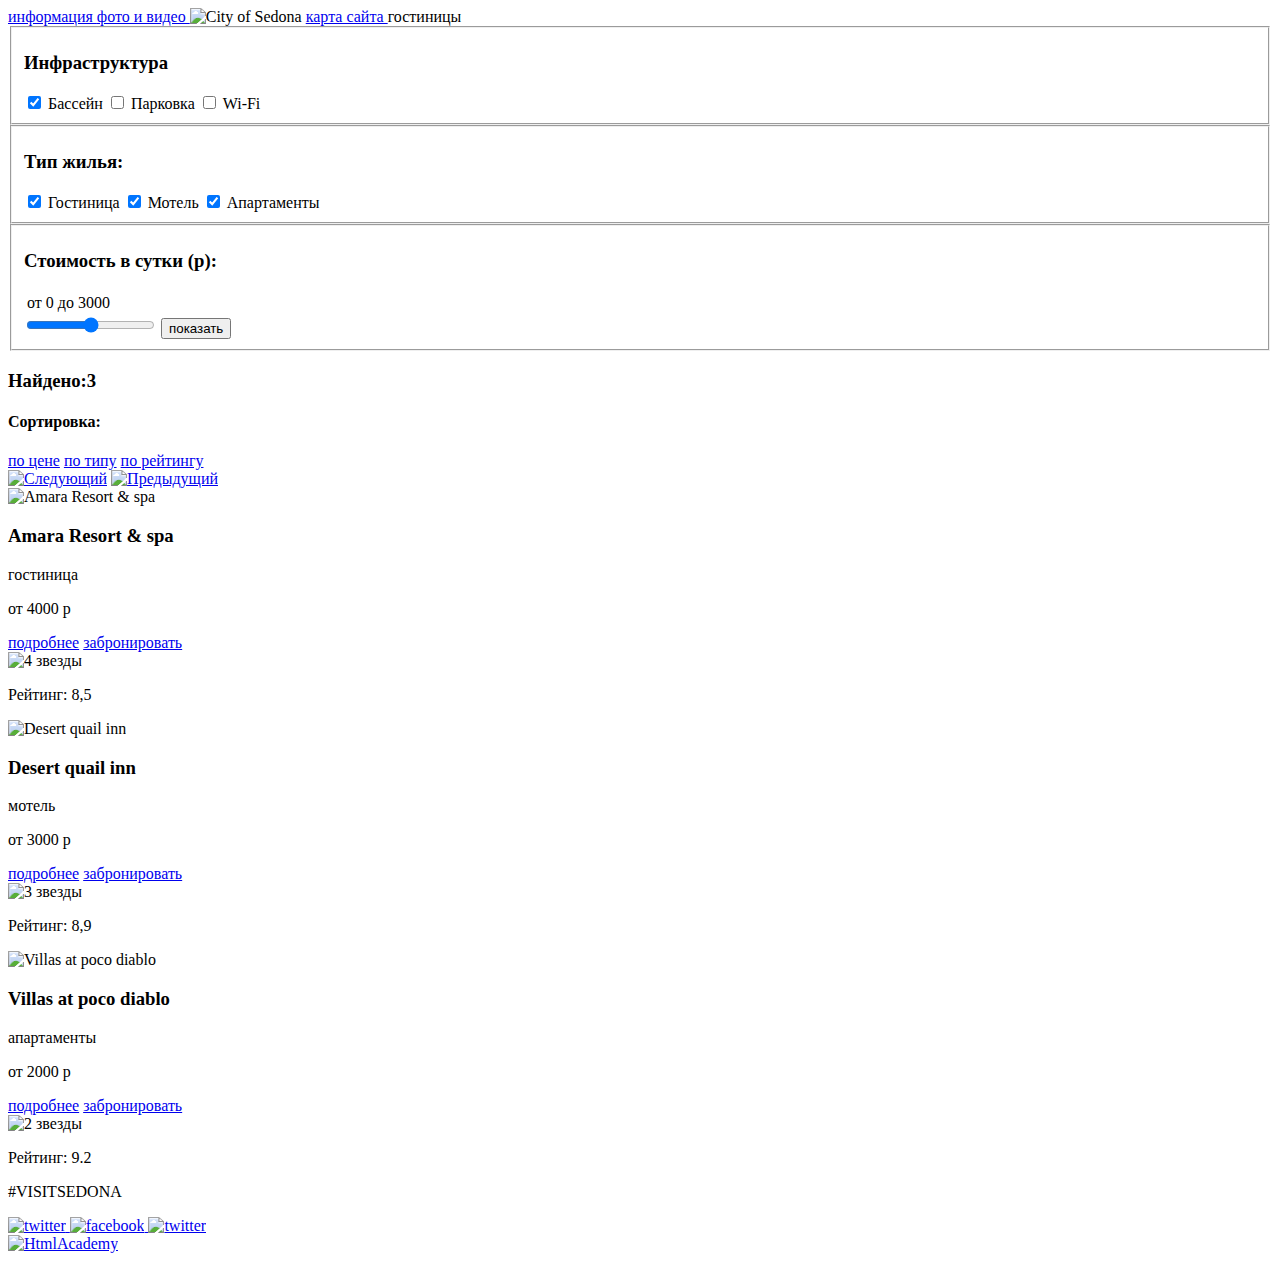
==== catalog.html @ faf3b429 "catalog.html created" ====
<!DOCTYPE html>
<html lang="ru">
<head>
    <meta charset="utf-8">
    <title>Гостиницы</title>
</head>

<body>
    <header class="main-header">
        <a class="info-nav nav" href="#"> информация </a>
        <a class="fotovideo-nav nav" href="#"> фото и видео </a>
        <a class="index-nav nav"><img class="sedona-logo" src="#" alt="City of Sedona"></a>
        <a class="sitemap-nav nav" href="#"> карта сайта </a>
        <a class="hotels-nav nav" active>гостиницы</a>
    </header>
    <main class="main content">
        <form class="Hotels-filter" method="get" action="#">
            <fieldset class="hotels-infrastructure">
                <h3 class="filter-caption"> Инфраструктура </h3>
                <label><input type="checkbox" class="pool filter-items" name="pool" checked> Бассейн</label>
                <label><input type="checkbox" class="parking filter-items" name="parking"> Парковка</label>
                <label><input type="checkbox" class="wifi filter-items" name="wifi"> Wi-Fi</label>
            </fieldset>
            <fieldset class="hotels-type">
                <h3 class="filter-caption">Тип жилья:</h3>
                <label><input type="checkbox" class="type-hotel filter-items" name="hotel" checked> Гостиница</label>
                <label><input type="checkbox" class="type-motel filter-items" name="motel" checked> Мотель</label>
                <label><input type="checkbox" class="type-apartments filter-items" name="apartments" checked> Апартаменты</label>
            </fieldset>
            <fieldset class="hotel-price">
                <h3 class="filter-caption">Стоимость в сутки (p):</h3>
                <table class="price-caption">
                    <tr>
                        <td>от 0</td>
                        <td>до 3000</td>
                    </tr>
                </table>
                <input class="price-scroll" type="range" min="0" max="3000" step="100">
                <input type="submit" class="filters-show" name="show-button" value="показать">
            </fieldset>
            <section class="hotels-results">
                <h3 class="hotels-result-caption-1">Найдено:3</h3>
                <h4 class="hotels-tesult-caption-2">Сортировка:</h4>
                <div class="sort">
                    <a class="sort-price" href="#">по цене</a>
                    <a class="sort-type" href="#">по типу</a>
                    <a class="sort-price" href="#">по рейтингу</a>
                </div>
                <div class="sort-view">
                    <a class="page-up" href="#"><img class="page-up-img" src="#" alt="Следующий"></a>
                    <a class="page-down" href="#"><img class="page-down-img" src="#" alt="Предыдущий"></a>
                </div>
                <article class="hotel-card">
                    <div class="hotel-card-image">
                      <img src="#" alt="Amara Resort &amp; spa">
                  </div>
                    <h3 class="hotel-card-title">Amara Resort &amp; spa</h3>
                    <p class="hotel-card-about">гостиница</p>
                    <p class="hotel-card-price">от 4000 р</p>
                    <a class="about-buttn" href="#">подробнее</a>
                    <a class="reserve-buttn" href="#">забронировать</a>
                    <Div class="rating-stars">
                        <img src="#" class="star-four" alt="4 звезды">
                    </div>
                    <p class="rating">Рейтинг: 8,5</p>
                </article>
                <article class="hotel-card">
                    <div class="hotel-card-image">
                    <img src="#" alt="Desert quail inn">
                  </div>
                    <h3 class="hotel-card-title">Desert quail inn</h3>
                    <p class="hotel-card-about">мотель</p>
                    <p class="hotels-card-price">от 3000 р</p>
                    <a class="about-buttn" href="#">подробнее</a>
                    <a class="reserve-buttn" href="#">забронировать</a>
                    <div class="rating-stars">
                        <img src="#" class="star-three" alt="3 звезды">
                    </div>
                    <p class="rating">Рейтинг: 8,9</p>
                </article>
                <article class="hotel-card">
                    <div class "hotel-card-image">
                    <img src="#" alt="Villas at poco diablo">
                    </div>
                    <h3 class="hotel-card-title">Villas at poco diablo</h3>
                    <p class="hotel-cardlist-about">апартаменты</p>
                    <p class="hotels-card-price">от 2000 р</p>
                    <a class="about-buttn" href="#">подробнее</a>
                    <a class="reserve-buttn" href="#">забронировать</a>
                    <div class="rating-stars">
                        <img src="#" class="star-two" alt="2 звезды">
                    </div>
                    <p class="rating">Рейтинг: 9.2</p>
                </article>
            </section>
            <footer class="main-footer">
                <p class="hashteg">#VISITSEDONA</p>
                <div class="Social">
                    <a class="social-twitter" href="#">
                        <img class="img-twitter" src="#" alt="twitter"> </a>
                    <a class="social-facebook" href="#">
                        <img class="img-facebook" src="#" alt="facebook"> </a>
                    <a class="social-youtube" href="#">
                        <img class="img-youtube" src="#" alt="twitter"> </a>
                </div>
                <a class="createdby" href="https://htmlacademy.ru/intensive/htmlcss">
                    <img class="createdby-logo" alt="HtmlAcademy">
            </footer>
        </form>
    </main>
</body>
</html>
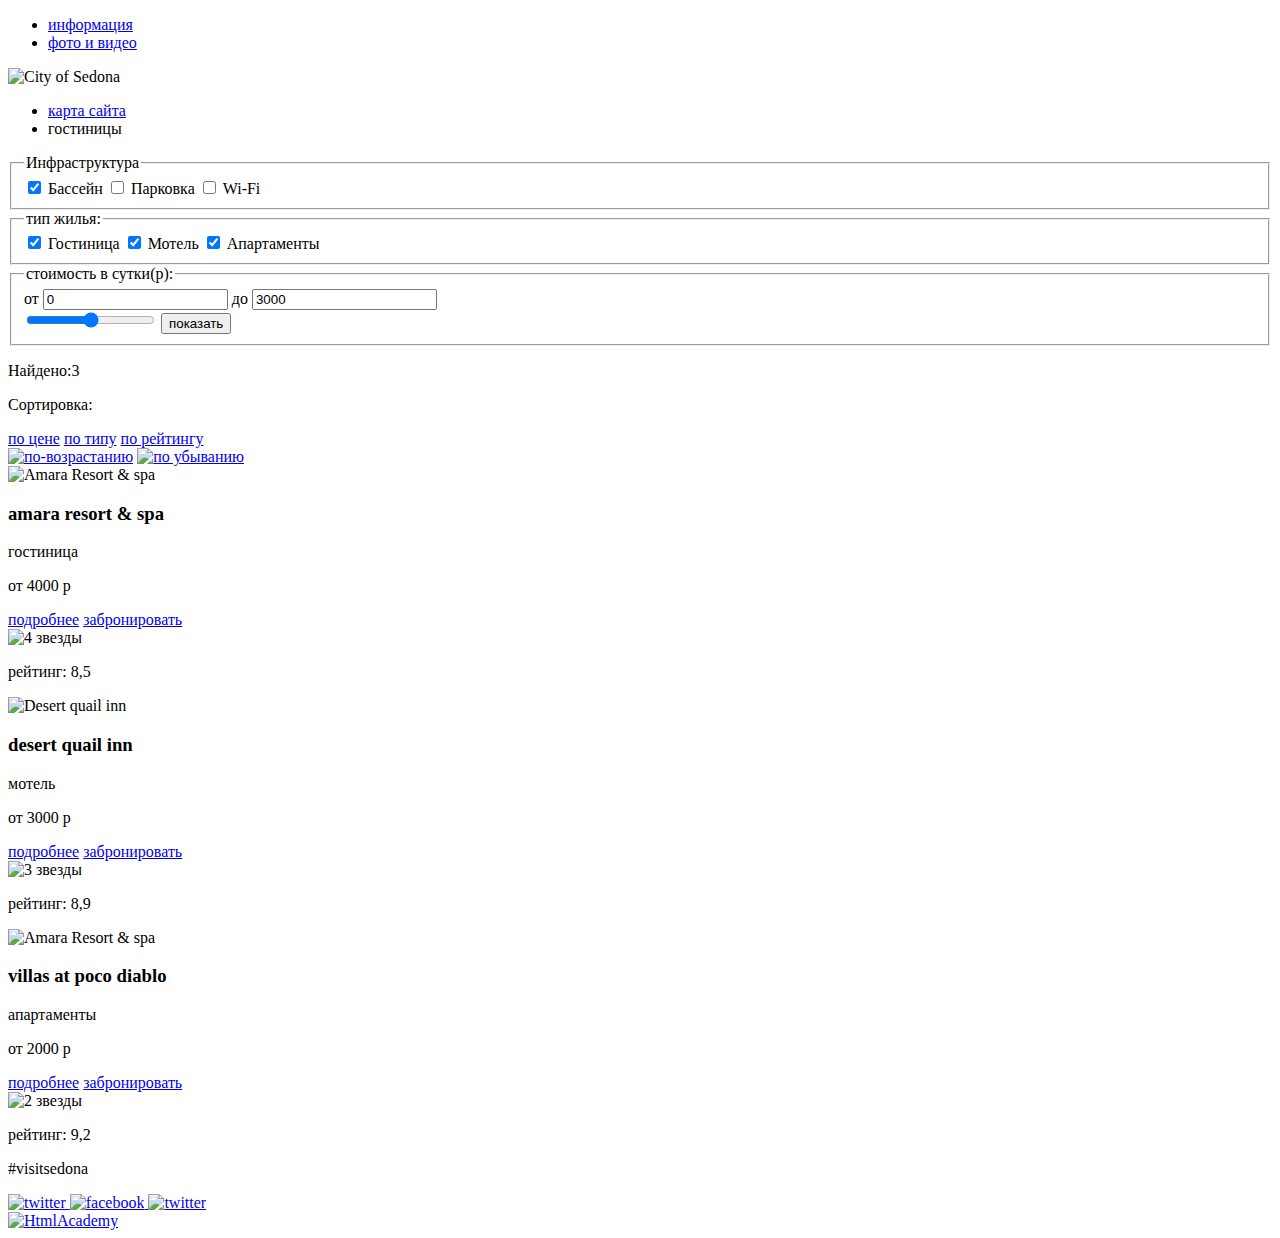
==== commit 2c29a2a6: "catalog.html fix_1" ====
--- a/catalog.html
+++ b/catalog.html
@@ -4,107 +4,136 @@
     <meta charset="utf-8">
     <title>Гостиницы</title>
 </head>
-
 <body>
     <header class="main-header">
-        <a class="info-nav nav" href="#"> информация </a>
-        <a class="fotovideo-nav nav" href="#"> фото и видео </a>
-        <a class="index-nav nav"><img class="sedona-logo" src="#" alt="City of Sedona"></a>
-        <a class="sitemap-nav nav" href="#"> карта сайта </a>
-        <a class="hotels-nav nav" active>гостиницы</a>
+        <ul class="left-navigation">
+            <li><a class="info-nav nav" href="#"> информация </a></li>
+            <li><a class="fotovideo-nav nav" href="#"> фото и видео </a></li>
+        </ul>
+        <a class="image-nav"><img class="sedona-logo" src="#" alt="City of Sedona"></a>
+        <ul class="right-navigation">
+            <li><a class="sitemap-nav nav" href="#"> карта сайта </a></li>
+            <li><a class="hotels-nav nav">гостиницы</a></li>
+        </ul>
     </header>
     <main class="main content">
         <form class="Hotels-filter" method="get" action="#">
             <fieldset class="hotels-infrastructure">
-                <h3 class="filter-caption"> Инфраструктура </h3>
-                <label><input type="checkbox" class="pool filter-items" name="pool" checked> Бассейн</label>
-                <label><input type="checkbox" class="parking filter-items" name="parking"> Парковка</label>
-                <label><input type="checkbox" class="wifi filter-items" name="wifi"> Wi-Fi</label>
+                <legend class="filter-caption">Инфраструктура</legend>
+                <label>
+                    <input type="checkbox" class="pool filter-items" name="pool" checked> Бассейн</label>
+                <label>
+                    <input type="checkbox" class="parking filter-items" name="parking"> Парковка</label>
+                <label>
+                    <input type="checkbox" class="wifi filter-items" name="wifi"> Wi-Fi</label>
             </fieldset>
             <fieldset class="hotels-type">
-                <h3 class="filter-caption">Тип жилья:</h3>
-                <label><input type="checkbox" class="type-hotel filter-items" name="hotel" checked> Гостиница</label>
-                <label><input type="checkbox" class="type-motel filter-items" name="motel" checked> Мотель</label>
-                <label><input type="checkbox" class="type-apartments filter-items" name="apartments" checked> Апартаменты</label>
+                <legend class="filter-caption">тип жилья:</legend>
+                <label>
+                    <input type="checkbox" class="type-hotel filter-items" name="hotel" checked> Гостиница</label>
+                <label>
+                    <input type="checkbox" class="type-motel filter-items" name="motel" checked> Мотель</label>
+                <label>
+                    <input type="checkbox" class="type-apartments filter-items" name="apartments" checked> Апартаменты</label>
             </fieldset>
             <fieldset class="hotel-price">
-                <h3 class="filter-caption">Стоимость в сутки (p):</h3>
-                <table class="price-caption">
-                    <tr>
-                        <td>от 0</td>
-                        <td>до 3000</td>
-                    </tr>
-                </table>
+                <legend class="filter-caption">стоимость в сутки(р):</legend>
+                <div class="price-values">
+                    <label class="price-labels">от
+                        <input class="input-min" value="0">
+                    </label>
+                    <label class="price-labels">до
+                        <input class="input-max" value="3000">
+                    </label>
+                </div>
                 <input class="price-scroll" type="range" min="0" max="3000" step="100">
                 <input type="submit" class="filters-show" name="show-button" value="показать">
             </fieldset>
             <section class="hotels-results">
-                <h3 class="hotels-result-caption-1">Найдено:3</h3>
-                <h4 class="hotels-tesult-caption-2">Сортировка:</h4>
-                <div class="sort">
-                    <a class="sort-price" href="#">по цене</a>
-                    <a class="sort-type" href="#">по типу</a>
-                    <a class="sort-price" href="#">по рейтингу</a>
+                <div class="results-sort">
+                    <p class="hotels-result-caption-1">Найдено:3</p>
+                    <p class="hotels-tesult-caption-2">Сортировка:</p>
+                    <div class="sort">
+                        <a class="sort-price" href="#">по цене</a>
+                        <a class="sort-type" href="#">по типу</a>
+                        <a class="sort-price" href="#">по рейтингу</a>
+                    </div>
                 </div>
                 <div class="sort-view">
-                    <a class="page-up" href="#"><img class="page-up-img" src="#" alt="Следующий"></a>
-                    <a class="page-down" href="#"><img class="page-down-img" src="#" alt="Предыдущий"></a>
+                    <a class="ascend" href="#"><img class="ascend-img" src="#" alt="по-возрастанию"></a>
+                    <a class="Descend" href="#"><img class="Descend-img" src="#" alt="по убыванию"></a>
                 </div>
                 <article class="hotel-card">
                     <div class="hotel-card-image">
-                      <img src="#" alt="Amara Resort &amp; spa">
-                  </div>
-                    <h3 class="hotel-card-title">Amara Resort &amp; spa</h3>
-                    <p class="hotel-card-about">гостиница</p>
-                    <p class="hotel-card-price">от 4000 р</p>
-                    <a class="about-buttn" href="#">подробнее</a>
-                    <a class="reserve-buttn" href="#">забронировать</a>
-                    <Div class="rating-stars">
+                        <img src="#" alt="Amara Resort &amp; spa">
+                    </div>
+                    <div class="hotel-card-info">
+                        <h3 class="hotel-card-title">amara resort &amp; spa</h3>
+                        <p class="hotel-card-about">гостиница</p>
+                        <p class="hotel-card-price">от 4000 р</p>
+                    </div>
+                    <div class="card-buttons">
+                        <a class="about-btn" href="#">подробнее</a>
+                        <a class="reserve-btn" href="#">забронировать</a>
+                    </div>
+                    <div class="hotel-rating">
                         <img src="#" class="star-four" alt="4 звезды">
+                        <p class="rang-rating">рейтинг: 8,5</p>
                     </div>
-                    <p class="rating">Рейтинг: 8,5</p>
                 </article>
                 <article class="hotel-card">
                     <div class="hotel-card-image">
-                    <img src="#" alt="Desert quail inn">
-                  </div>
-                    <h3 class="hotel-card-title">Desert quail inn</h3>
-                    <p class="hotel-card-about">мотель</p>
-                    <p class="hotels-card-price">от 3000 р</p>
-                    <a class="about-buttn" href="#">подробнее</a>
-                    <a class="reserve-buttn" href="#">забронировать</a>
-                    <div class="rating-stars">
+                        <img src="#" alt="Desert quail inn">
+                    </div>
+                    <div class="hotel-card-info">
+                        <h3 class="hotel-card-title">desert quail inn</h3>
+                        <p class="hotel-card-about">мотель</p>
+                        <p class="hotel-card-price">от 3000 р</p>
+                    </div>
+                    <div class="card-buttons">
+                        <a class="about-btn" href="#">подробнее</a>
+                        <a class="reserve-btn" href="#">забронировать</a>
+                    </div>
+                    <div class="hotel-rating">
                         <img src="#" class="star-three" alt="3 звезды">
+                        <p class="rang-rating">рейтинг: 8,9</p>
                     </div>
-                    <p class="rating">Рейтинг: 8,9</p>
                 </article>
                 <article class="hotel-card">
-                    <div class "hotel-card-image">
-                    <img src="#" alt="Villas at poco diablo">
+                    <div class="hotel-card-image">
+                        <img src="#" alt="Amara Resort &amp; spa">
                     </div>
-                    <h3 class="hotel-card-title">Villas at poco diablo</h3>
-                    <p class="hotel-cardlist-about">апартаменты</p>
-                    <p class="hotels-card-price">от 2000 р</p>
-                    <a class="about-buttn" href="#">подробнее</a>
-                    <a class="reserve-buttn" href="#">забронировать</a>
-                    <div class="rating-stars">
+                    <div class="hotel-card-info">
+                        <h3 class="hotel-card-title">villas at poco diablo</h3>
+                        <p class="hotel-card-about">апартаменты</p>
+                        <p class="hotel-card-price">от 2000 р</p>
+                    </div>
+                    <div class="card-buttons">
+                        <a class="about-btn" href="#">подробнее</a>
+                        <a class="reserve-btn" href="#">забронировать</a>
+                    </div>
+                    <div class="hotel-rating">
                         <img src="#" class="star-two" alt="2 звезды">
+                        <p class="rang-rating">рейтинг: 9,2</p>
                     </div>
-                    <p class="rating">Рейтинг: 9.2</p>
                 </article>
             </section>
             <footer class="main-footer">
-                <p class="hashteg">#VISITSEDONA</p>
+                <p class="hashtag">#visitsedona</p>
                 <div class="Social">
                     <a class="social-twitter" href="#">
-                        <img class="img-twitter" src="#" alt="twitter"> </a>
+                        <img class="img-twitter" src="#" alt="twitter">
+                    </a>
                     <a class="social-facebook" href="#">
-                        <img class="img-facebook" src="#" alt="facebook"> </a>
+                        <img class="img-facebook" src="#" alt="facebook">
+                    </a>
                     <a class="social-youtube" href="#">
-                        <img class="img-youtube" src="#" alt="twitter"> </a>
+                        <img class="img-youtube" src="#" alt="twitter">
+                    </a>
                 </div>
                 <a class="createdby" href="https://htmlacademy.ru/intensive/htmlcss">
-                    <img class="createdby-logo" alt="HtmlAcademy">
+                    <img class="createdby-logo" alt="HtmlAcademy" src="#">
+                </a>
             </footer>
         </form>
     </main>
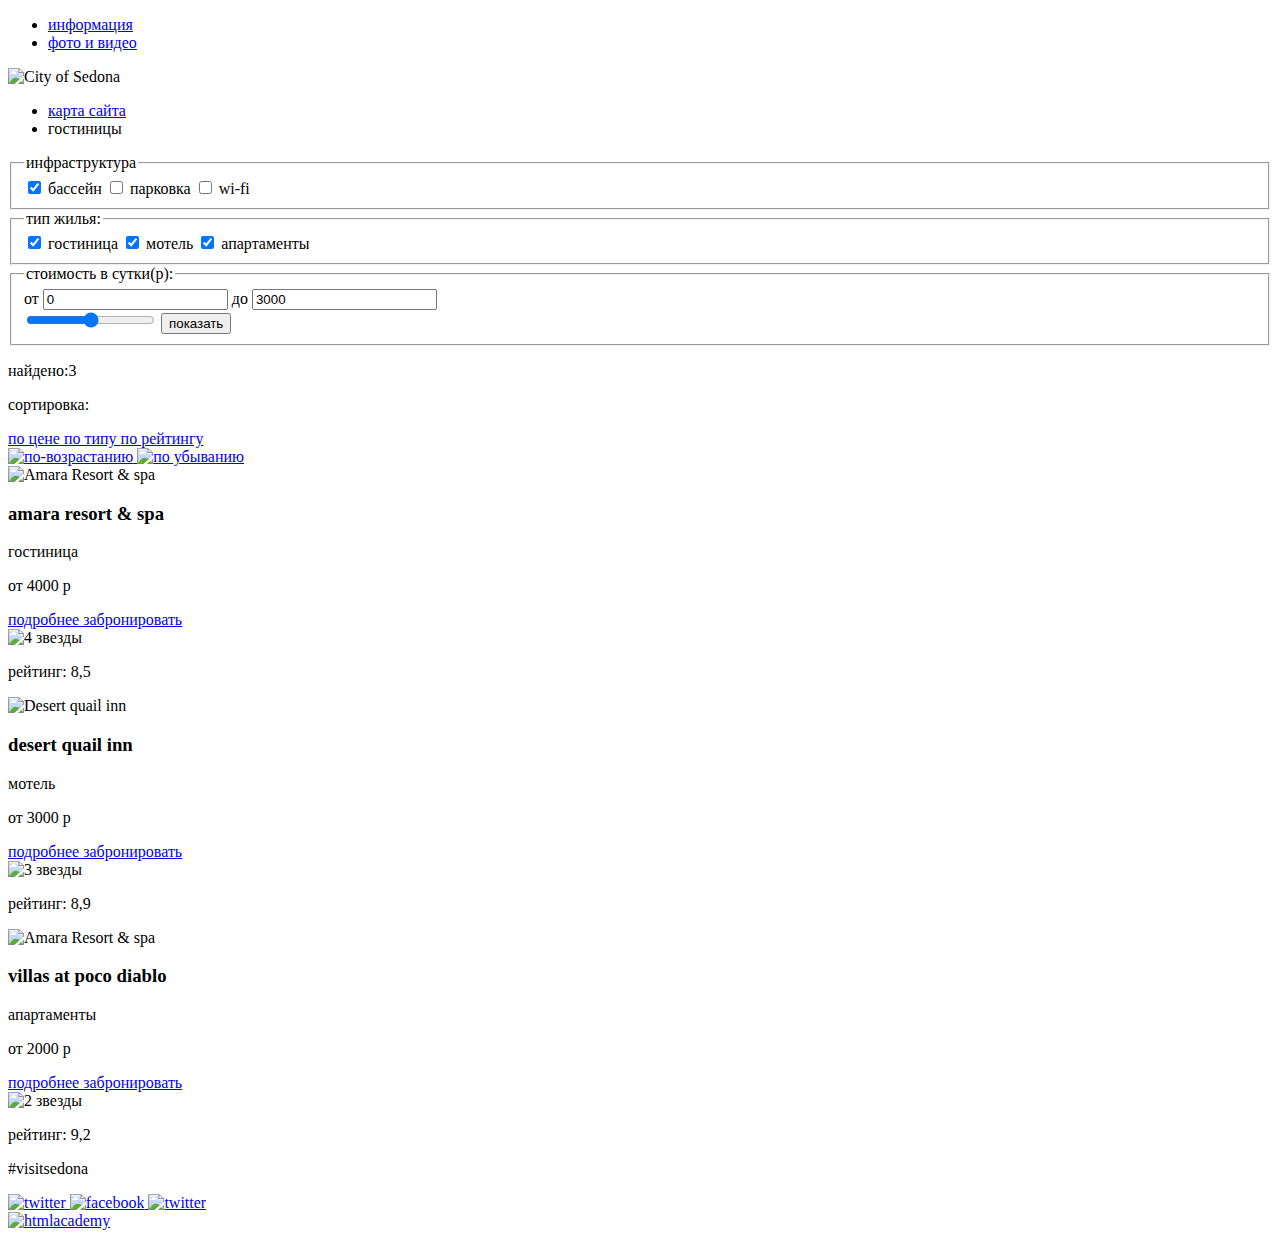
==== commit 9ab0576e: "catalog.html fix_2" ====
--- a/catalog.html
+++ b/catalog.html
@@ -7,37 +7,55 @@
 <body>
     <header class="main-header">
         <ul class="left-navigation">
-            <li><a class="info-nav nav" href="#"> информация </a></li>
-            <li><a class="fotovideo-nav nav" href="#"> фото и видео </a></li>
+            <li><a class="info-nav nav" href="#"> информация 
+            </a>
+            </li>
+            <li><a class="fotovideo-nav nav" href="#"> фото и видео
+            </a>
+            </li>
         </ul>
-        <a class="image-nav"><img class="sedona-logo" src="#" alt="City of Sedona"></a>
+        <a class="image-nav"><img class="sedona-logo" src="#" alt="City of Sedona">
+        </a>
         <ul class="right-navigation">
-            <li><a class="sitemap-nav nav" href="#"> карта сайта </a></li>
-            <li><a class="hotels-nav nav">гостиницы</a></li>
+            <li><a class="sitemap-nav nav" href="#"> карта сайта 
+            </a>
+            </li>
+            <li><a class="hotels-nav nav">гостиницы
+            </a>
+            </li>
         </ul>
     </header>
     <main class="main content">
         <form class="Hotels-filter" method="get" action="#">
             <fieldset class="hotels-infrastructure">
-                <legend class="filter-caption">Инфраструктура</legend>
+                <legend class="filter-caption">инфраструктура
+                </legend>
                 <label>
-                    <input type="checkbox" class="pool filter-items" name="pool" checked> Бассейн</label>
+                    <input type="checkbox" class="pool filter-items" name="pool" checked> бассейн
+                    </label>
                 <label>
-                    <input type="checkbox" class="parking filter-items" name="parking"> Парковка</label>
+                    <input type="checkbox" class="parking filter-items" name="parking"> парковка
+                    </label>
                 <label>
-                    <input type="checkbox" class="wifi filter-items" name="wifi"> Wi-Fi</label>
+                    <input type="checkbox" class="wifi filter-items" name="wifi"> wi-fi
+                    </label>
             </fieldset>
             <fieldset class="hotels-type">
-                <legend class="filter-caption">тип жилья:</legend>
+                <legend class="filter-caption">тип жилья:
+                </legend>
                 <label>
-                    <input type="checkbox" class="type-hotel filter-items" name="hotel" checked> Гостиница</label>
+                    <input type="checkbox" class="type-hotel filter-items" name="hotel" checked> гостиница
+                    </label>
                 <label>
-                    <input type="checkbox" class="type-motel filter-items" name="motel" checked> Мотель</label>
+                    <input type="checkbox" class="type-motel filter-items" name="motel" checked> мотель
+                    </label>
                 <label>
-                    <input type="checkbox" class="type-apartments filter-items" name="apartments" checked> Апартаменты</label>
+                    <input type="checkbox" class="type-apartments filter-items" name="apartments" checked> апартаменты
+                    </label>
             </fieldset>
             <fieldset class="hotel-price">
-                <legend class="filter-caption">стоимость в сутки(р):</legend>
+                <legend class="filter-caption">стоимость в сутки(р):
+                </legend>
                 <div class="price-values">
                     <label class="price-labels">от
                         <input class="input-min" value="0">
@@ -51,34 +69,47 @@
             </fieldset>
             <section class="hotels-results">
                 <div class="results-sort">
-                    <p class="hotels-result-caption-1">Найдено:3</p>
-                    <p class="hotels-tesult-caption-2">Сортировка:</p>
+                    <p class="hotels-result-caption-1">найдено:3
+                    </p>
+                    <p class="hotels-tesult-caption-2">сортировка:
+                    </p>
                     <div class="sort">
-                        <a class="sort-price" href="#">по цене</a>
-                        <a class="sort-type" href="#">по типу</a>
-                        <a class="sort-price" href="#">по рейтингу</a>
+                        <a class="sort-price" href="#">по цене
+                        </a>
+                        <a class="sort-type" href="#">по типу
+                        </a>
+                        <a class="sort-price" href="#">по рейтингу
+                        </a>
                     </div>
                 </div>
                 <div class="sort-view">
-                    <a class="ascend" href="#"><img class="ascend-img" src="#" alt="по-возрастанию"></a>
-                    <a class="Descend" href="#"><img class="Descend-img" src="#" alt="по убыванию"></a>
+                    <a class="ascend" href="#"><img class="ascend-img" src="#" alt="по-возрастанию">
+                    </a>
+                    <a class="Descend" href="#"><img class="Descend-img" src="#" alt="по убыванию">
+                    </a>
                 </div>
                 <article class="hotel-card">
                     <div class="hotel-card-image">
                         <img src="#" alt="Amara Resort &amp; spa">
                     </div>
                     <div class="hotel-card-info">
-                        <h3 class="hotel-card-title">amara resort &amp; spa</h3>
-                        <p class="hotel-card-about">гостиница</p>
-                        <p class="hotel-card-price">от 4000 р</p>
+                        <h3 class="hotel-card-title">amara resort &amp; spa
+                        </h3>
+                        <p class="hotel-card-about">гостиница
+                        </p>
+                        <p class="hotel-card-price">от 4000 р
+                        </p>
                     </div>
                     <div class="card-buttons">
-                        <a class="about-btn" href="#">подробнее</a>
-                        <a class="reserve-btn" href="#">забронировать</a>
+                        <a class="about-btn" href="#">подробнее
+                        </a>
+                        <a class="reserve-btn" href="#">забронировать
+                        </a>
                     </div>
                     <div class="hotel-rating">
                         <img src="#" class="star-four" alt="4 звезды">
-                        <p class="rang-rating">рейтинг: 8,5</p>
+                        <p class="rang-rating">рейтинг: 8,5
+                        </p>
                     </div>
                 </article>
                 <article class="hotel-card">
@@ -86,17 +117,23 @@
                         <img src="#" alt="Desert quail inn">
                     </div>
                     <div class="hotel-card-info">
-                        <h3 class="hotel-card-title">desert quail inn</h3>
-                        <p class="hotel-card-about">мотель</p>
-                        <p class="hotel-card-price">от 3000 р</p>
+                        <h3 class="hotel-card-title">desert quail inn
+                        </h3>
+                        <p class="hotel-card-about">мотель
+                        </p>
+                        <p class="hotel-card-price">от 3000 р
+                        </p>
                     </div>
                     <div class="card-buttons">
-                        <a class="about-btn" href="#">подробнее</a>
-                        <a class="reserve-btn" href="#">забронировать</a>
+                        <a class="about-btn" href="#">подробнее
+                        </a>
+                        <a class="reserve-btn" href="#">забронировать
+                        </a>
                     </div>
                     <div class="hotel-rating">
                         <img src="#" class="star-three" alt="3 звезды">
-                        <p class="rang-rating">рейтинг: 8,9</p>
+                        <p class="rang-rating">рейтинг: 8,9
+                        </p>
                     </div>
                 </article>
                 <article class="hotel-card">
@@ -104,23 +141,30 @@
                         <img src="#" alt="Amara Resort &amp; spa">
                     </div>
                     <div class="hotel-card-info">
-                        <h3 class="hotel-card-title">villas at poco diablo</h3>
-                        <p class="hotel-card-about">апартаменты</p>
-                        <p class="hotel-card-price">от 2000 р</p>
+                        <h3 class="hotel-card-title">villas at poco diablo
+                        </h3>
+                        <p class="hotel-card-about">апартаменты
+                        </p>
+                        <p class="hotel-card-price">от 2000 р
+                        </p>
                     </div>
                     <div class="card-buttons">
-                        <a class="about-btn" href="#">подробнее</a>
-                        <a class="reserve-btn" href="#">забронировать</a>
+                        <a class="about-btn" href="#">подробнее
+                        </a>
+                        <a class="reserve-btn" href="#">забронировать
+                        </a>
                     </div>
                     <div class="hotel-rating">
                         <img src="#" class="star-two" alt="2 звезды">
-                        <p class="rang-rating">рейтинг: 9,2</p>
+                        <p class="rang-rating">рейтинг: 9,2
+                        </p>
                     </div>
                 </article>
             </section>
             <footer class="main-footer">
-                <p class="hashtag">#visitsedona</p>
-                <div class="Social">
+                <p class="hashtag">#visitsedona
+                </p>
+                <div class="social">
                     <a class="social-twitter" href="#">
                         <img class="img-twitter" src="#" alt="twitter">
                     </a>
@@ -132,7 +176,7 @@
                     </a>
                 </div>
                 <a class="createdby" href="https://htmlacademy.ru/intensive/htmlcss">
-                    <img class="createdby-logo" alt="HtmlAcademy" src="#">
+                    <img class="createdby-logo" alt="htmlacademy" src="#">
                 </a>
             </footer>
         </form>
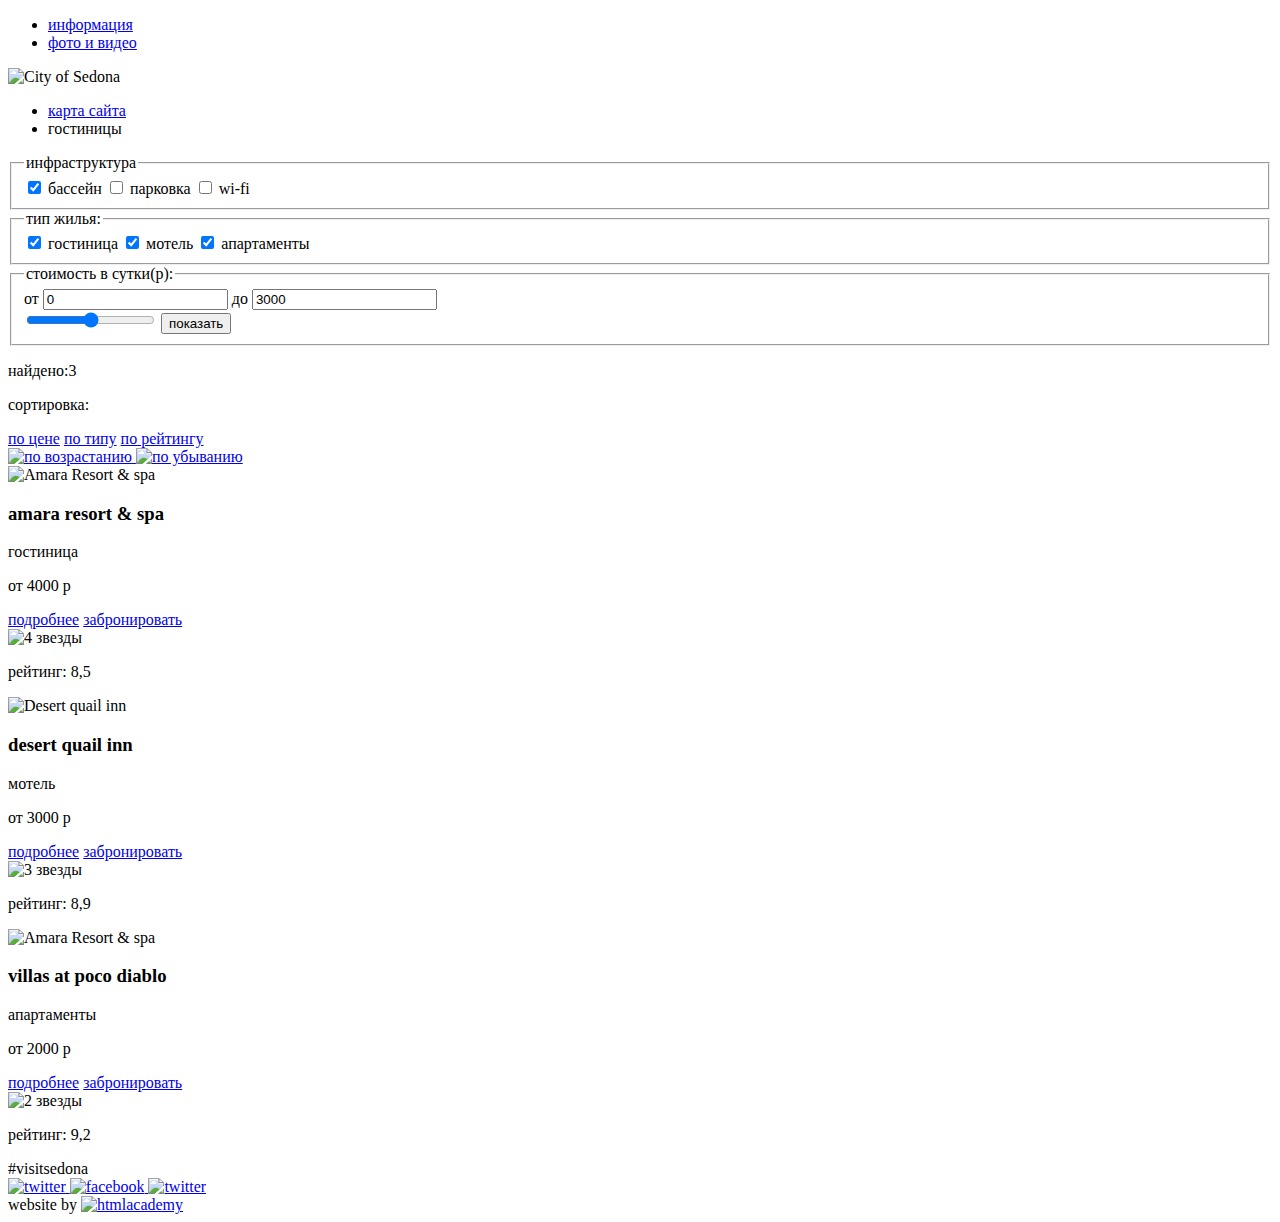
==== commit f6bc2155: "index.html fix_3, catalog.html fox_3" ====
--- a/catalog.html
+++ b/catalog.html
@@ -7,29 +7,26 @@
 <body>
     <header class="main-header">
         <ul class="left-navigation">
-            <li><a class="info-nav nav" href="#"> информация 
-            </a>
+            <li>
+            <a class="info-nav nav" href="#"> информация</a>
             </li>
-            <li><a class="fotovideo-nav nav" href="#"> фото и видео
-            </a>
+            <li>
+            <a class="fotovideo-nav nav" href="#"> фото и видео</a>
             </li>
         </ul>
         <a class="image-nav"><img class="sedona-logo" src="#" alt="City of Sedona">
         </a>
         <ul class="right-navigation">
-            <li><a class="sitemap-nav nav" href="#"> карта сайта 
-            </a>
+            <li><a class="sitemap-nav nav" href="#"> карта сайта</a>
             </li>
-            <li><a class="hotels-nav nav">гостиницы
-            </a>
+            <li><a class="hotels-nav nav-selected">гостиницы</a>
             </li>
         </ul>
     </header>
     <main class="main content">
         <form class="Hotels-filter" method="get" action="#">
             <fieldset class="hotels-infrastructure">
-                <legend class="filter-caption">инфраструктура
-                </legend>
+                <legend class="filter-caption">инфраструктура</legend>
                 <label>
                     <input type="checkbox" class="pool filter-items" name="pool" checked> бассейн
                     </label>
@@ -41,8 +38,7 @@
                     </label>
             </fieldset>
             <fieldset class="hotels-type">
-                <legend class="filter-caption">тип жилья:
-                </legend>
+                <legend class="filter-caption">тип жилья:</legend>
                 <label>
                     <input type="checkbox" class="type-hotel filter-items" name="hotel" checked> гостиница
                     </label>
@@ -54,8 +50,7 @@
                     </label>
             </fieldset>
             <fieldset class="hotel-price">
-                <legend class="filter-caption">стоимость в сутки(р):
-                </legend>
+                <legend class="filter-caption">стоимость в сутки(р):</legend>
                 <div class="price-values">
                     <label class="price-labels">от
                         <input class="input-min" value="0">
@@ -69,23 +64,18 @@
             </fieldset>
             <section class="hotels-results">
                 <div class="results-sort">
-                    <p class="hotels-result-caption-1">найдено:3
-                    </p>
-                    <p class="hotels-tesult-caption-2">сортировка:
-                    </p>
+                    <p class="hotels-result-caption-1">найдено:3</p>
+                    <p class="hotels-tesult-caption-2">сортировка:</p>
                     <div class="sort">
-                        <a class="sort-price" href="#">по цене
-                        </a>
-                        <a class="sort-type" href="#">по типу
-                        </a>
-                        <a class="sort-price" href="#">по рейтингу
-                        </a>
+                        <a class="sort-price" href="#">по цене</a>
+                        <a class="sort-type" href="#">по типу</a>
+                        <a class="sort-price" href="#">по рейтингу</a>
                     </div>
                 </div>
                 <div class="sort-view">
-                    <a class="ascend" href="#"><img class="ascend-img" src="#" alt="по-возрастанию">
+                    <a class="ascend" href="#"><img class="ascend-img" src="#" alt="по возрастанию">
                     </a>
-                    <a class="Descend" href="#"><img class="Descend-img" src="#" alt="по убыванию">
+                    <a class="descend" href="#"><img class="descend-img" src="#" alt="по убыванию">
                     </a>
                 </div>
                 <article class="hotel-card">
@@ -93,23 +83,17 @@
                         <img src="#" alt="Amara Resort &amp; spa">
                     </div>
                     <div class="hotel-card-info">
-                        <h3 class="hotel-card-title">amara resort &amp; spa
-                        </h3>
-                        <p class="hotel-card-about">гостиница
-                        </p>
-                        <p class="hotel-card-price">от 4000 р
-                        </p>
+                        <h3 class="hotel-card-title">amara resort &amp; spa</h3>
+                        <p class="hotel-card-about">гостиница</p>
+                        <p class="hotel-card-price">от 4000 р</p>
                     </div>
                     <div class="card-buttons">
-                        <a class="about-btn" href="#">подробнее
-                        </a>
-                        <a class="reserve-btn" href="#">забронировать
-                        </a>
+                        <a class="about-btn" href="#">подробнее</a>
+                        <a class="reserve-btn" href="#">забронировать</a>
                     </div>
                     <div class="hotel-rating">
                         <img src="#" class="star-four" alt="4 звезды">
-                        <p class="rang-rating">рейтинг: 8,5
-                        </p>
+                        <p class="rang-rating">рейтинг: 8,5</p>
                     </div>
                 </article>
                 <article class="hotel-card">
@@ -117,23 +101,17 @@
                         <img src="#" alt="Desert quail inn">
                     </div>
                     <div class="hotel-card-info">
-                        <h3 class="hotel-card-title">desert quail inn
-                        </h3>
-                        <p class="hotel-card-about">мотель
-                        </p>
-                        <p class="hotel-card-price">от 3000 р
-                        </p>
+                        <h3 class="hotel-card-title">desert quail inn</h3>
+                        <p class="hotel-card-about">мотель</p>
+                        <p class="hotel-card-price">от 3000 р</p>
                     </div>
                     <div class="card-buttons">
-                        <a class="about-btn" href="#">подробнее
-                        </a>
-                        <a class="reserve-btn" href="#">забронировать
-                        </a>
+                        <a class="about-btn" href="#">подробнее</a>
+                        <a class="reserve-btn" href="#">забронировать</a>
                     </div>
                     <div class="hotel-rating">
                         <img src="#" class="star-three" alt="3 звезды">
-                        <p class="rang-rating">рейтинг: 8,9
-                        </p>
+                        <p class="rang-rating">рейтинг: 8,9</p>
                     </div>
                 </article>
                 <article class="hotel-card">
@@ -141,29 +119,22 @@
                         <img src="#" alt="Amara Resort &amp; spa">
                     </div>
                     <div class="hotel-card-info">
-                        <h3 class="hotel-card-title">villas at poco diablo
-                        </h3>
-                        <p class="hotel-card-about">апартаменты
-                        </p>
-                        <p class="hotel-card-price">от 2000 р
-                        </p>
+                        <h3 class="hotel-card-title">villas at poco diablo</h3>
+                        <p class="hotel-card-about">апартаменты</p>
+                        <p class="hotel-card-price">от 2000 р</p>
                     </div>
                     <div class="card-buttons">
-                        <a class="about-btn" href="#">подробнее
-                        </a>
-                        <a class="reserve-btn" href="#">забронировать
-                        </a>
+                        <a class="about-btn" href="#">подробнее</a>
+                        <a class="reserve-btn" href="#">забронировать</a>
                     </div>
                     <div class="hotel-rating">
                         <img src="#" class="star-two" alt="2 звезды">
-                        <p class="rang-rating">рейтинг: 9,2
-                        </p>
+                        <p class="rang-rating">рейтинг: 9,2</p>
                     </div>
                 </article>
             </section>
             <footer class="main-footer">
-                <p class="hashtag">#visitsedona
-                </p>
+                <span class="hashtag">#visitsedona</span>
                 <div class="social">
                     <a class="social-twitter" href="#">
                         <img class="img-twitter" src="#" alt="twitter">
@@ -175,9 +146,13 @@
                         <img class="img-youtube" src="#" alt="twitter">
                     </a>
                 </div>
-                <a class="createdby" href="https://htmlacademy.ru/intensive/htmlcss">
-                    <img class="createdby-logo" alt="htmlacademy" src="#">
-                </a>
+                <div class="website-creator">
+                <span class="website-creator-name">website by</span>
+                <a class="website-creator-link" href="https://htmlacademy.ru/intensive/htmlcss">
+                    <img class="website-creator-img" alt="htmlacademy">
+                </a>    
+                 </div>   
+                
             </footer>
         </form>
     </main>
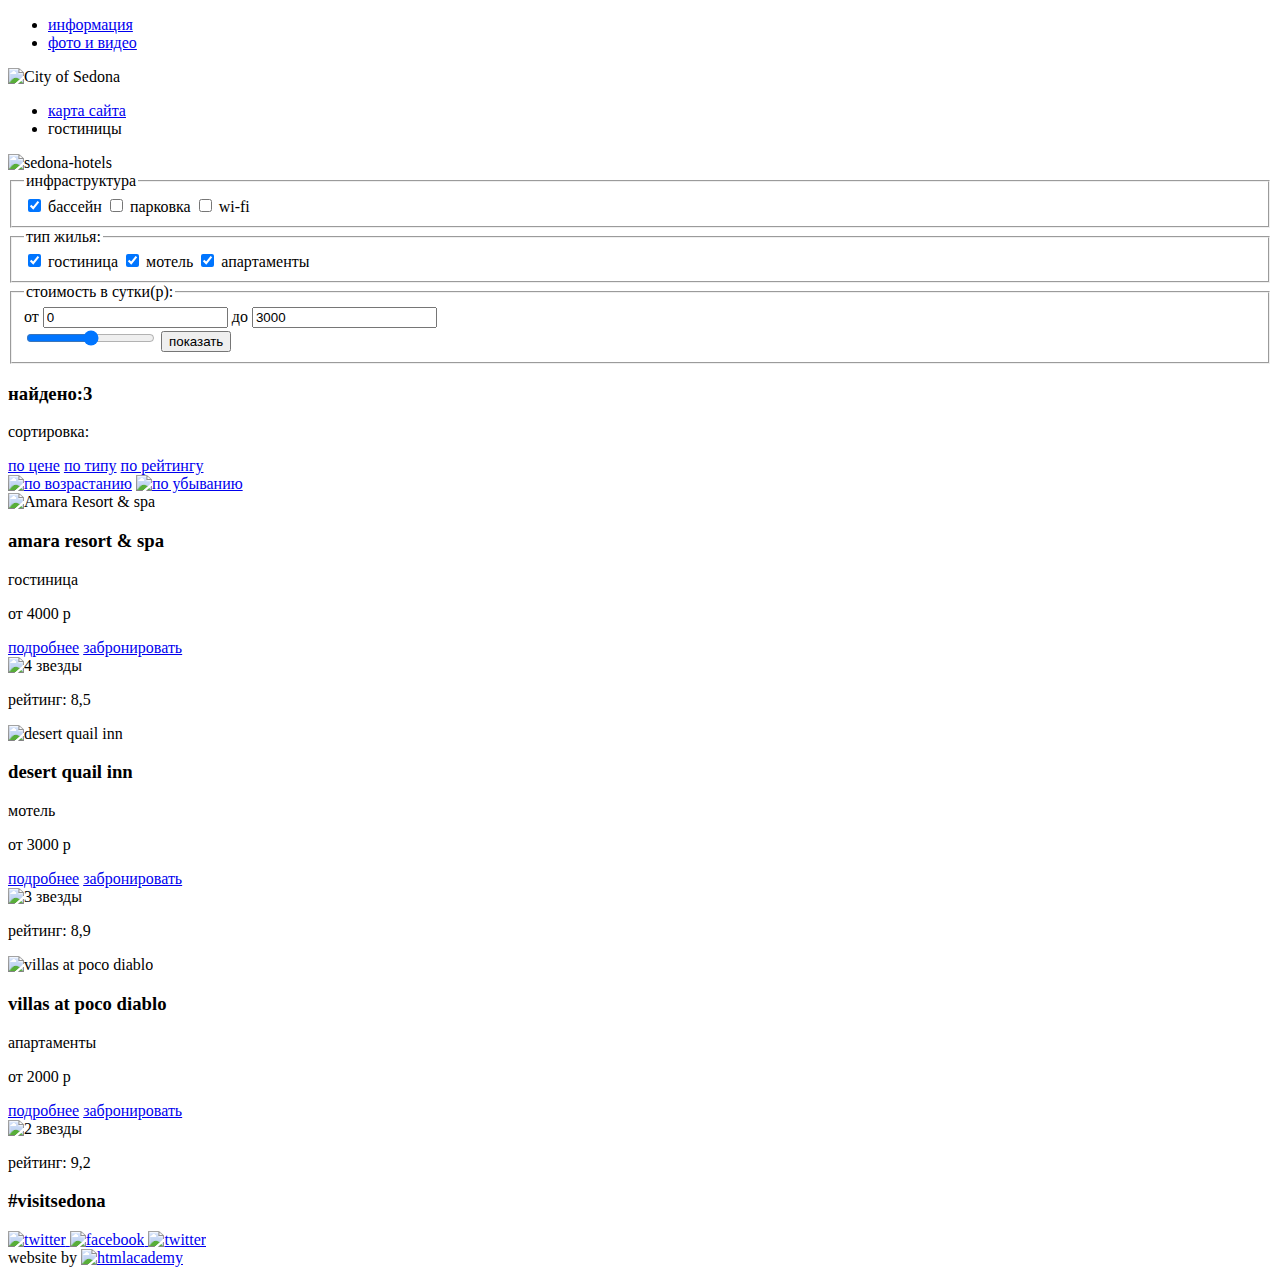
==== commit 330d6348: "index.html fix_4, catalog.html fox_4" ====
--- a/catalog.html
+++ b/catalog.html
@@ -1,20 +1,23 @@
 <!DOCTYPE html>
 <html lang="ru">
+
 <head>
     <meta charset="utf-8">
     <title>Гостиницы</title>
+    <link href="css/style.css" rel="stylesheet">
 </head>
+
 <body>
     <header class="main-header">
         <ul class="left-navigation">
             <li>
-            <a class="info-nav nav" href="#"> информация</a>
+                <a class="info-nav nav" href="#"> информация</a>
             </li>
             <li>
-            <a class="fotovideo-nav nav" href="#"> фото и видео</a>
+                <a class="fotovideo-nav nav" href="#"> фото и видео</a>
             </li>
         </ul>
-        <a class="image-nav"><img class="sedona-logo" src="#" alt="City of Sedona">
+        <a class="image-nav"><img class="sedona-logo" src="img/main_logo.png" width="138" height="70" alt="City of Sedona">
         </a>
         <ul class="right-navigation">
             <li><a class="sitemap-nav nav" href="#"> карта сайта</a>
@@ -24,30 +27,31 @@
         </ul>
     </header>
     <main class="main content">
-        <form class="Hotels-filter" method="get" action="#">
+        <form class="hotels-filter" method="get" action="#">
+            <img class="hotels-filter-background" src="img/background_catalog.jpg" width="1200" height="217" alt="sedona-hotels">
             <fieldset class="hotels-infrastructure">
                 <legend class="filter-caption">инфраструктура</legend>
                 <label>
                     <input type="checkbox" class="pool filter-items" name="pool" checked> бассейн
-                    </label>
+                </label>
                 <label>
                     <input type="checkbox" class="parking filter-items" name="parking"> парковка
-                    </label>
+                </label>
                 <label>
                     <input type="checkbox" class="wifi filter-items" name="wifi"> wi-fi
-                    </label>
+                </label>
             </fieldset>
             <fieldset class="hotels-type">
                 <legend class="filter-caption">тип жилья:</legend>
                 <label>
                     <input type="checkbox" class="type-hotel filter-items" name="hotel" checked> гостиница
-                    </label>
+                </label>
                 <label>
                     <input type="checkbox" class="type-motel filter-items" name="motel" checked> мотель
-                    </label>
+                </label>
                 <label>
                     <input type="checkbox" class="type-apartments filter-items" name="apartments" checked> апартаменты
-                    </label>
+                </label>
             </fieldset>
             <fieldset class="hotel-price">
                 <legend class="filter-caption">стоимость в сутки(р):</legend>
@@ -64,23 +68,21 @@
             </fieldset>
             <section class="hotels-results">
                 <div class="results-sort">
-                    <p class="hotels-result-caption-1">найдено:3</p>
+                    <h3 class="hotels-result-caption-1">найдено:3</h3>
                     <p class="hotels-tesult-caption-2">сортировка:</p>
                     <div class="sort">
-                        <a class="sort-price" href="#">по цене</a>
-                        <a class="sort-type" href="#">по типу</a>
-                        <a class="sort-price" href="#">по рейтингу</a>
+                        <a class="results-sort-by results-sort-by-selected" href="#">по цене</a>
+                        <a class="results-sort-by" href="#">по типу</a>
+                        <a class="results-sort-by" href="#">по рейтингу</a>
                     </div>
                 </div>
                 <div class="sort-view">
-                    <a class="ascend" href="#"><img class="ascend-img" src="#" alt="по возрастанию">
-                    </a>
-                    <a class="descend" href="#"><img class="descend-img" src="#" alt="по убыванию">
-                    </a>
+                    <a class="ascend" href="#"><img class="ascend-img" src="#" alt="по возрастанию"></a>
+                    <a class="descend" href="#"><img class="descend-img" src="#" alt="по убыванию"></a>
                 </div>
                 <article class="hotel-card">
                     <div class="hotel-card-image">
-                        <img src="#" alt="Amara Resort &amp; spa">
+                        <img src="img/hotel-card-amara-resort.jpg" width="135" height="90" alt="Amara Resort &amp; spa">
                     </div>
                     <div class="hotel-card-info">
                         <h3 class="hotel-card-title">amara resort &amp; spa</h3>
@@ -98,7 +100,7 @@
                 </article>
                 <article class="hotel-card">
                     <div class="hotel-card-image">
-                        <img src="#" alt="Desert quail inn">
+                        <img src="img/hotel-card-desert-quailinn.jpg" width="135" height="90" alt="desert quail inn">
                     </div>
                     <div class="hotel-card-info">
                         <h3 class="hotel-card-title">desert quail inn</h3>
@@ -116,7 +118,7 @@
                 </article>
                 <article class="hotel-card">
                     <div class="hotel-card-image">
-                        <img src="#" alt="Amara Resort &amp; spa">
+                        <img src="img/hotel-card-villas-at-poco-diablo.jpg" width="135" height="90" alt="villas at poco diablo">
                     </div>
                     <div class="hotel-card-info">
                         <h3 class="hotel-card-title">villas at poco diablo</h3>
@@ -134,7 +136,7 @@
                 </article>
             </section>
             <footer class="main-footer">
-                <span class="hashtag">#visitsedona</span>
+                <h3 class="hashtag">#visitsedona</h3>
                 <div class="social">
                     <a class="social-twitter" href="#">
                         <img class="img-twitter" src="#" alt="twitter">
@@ -147,14 +149,15 @@
                     </a>
                 </div>
                 <div class="website-creator">
-                <span class="website-creator-name">website by</span>
-                <a class="website-creator-link" href="https://htmlacademy.ru/intensive/htmlcss">
-                    <img class="website-creator-img" alt="htmlacademy">
-                </a>    
-                 </div>   
-                
+                    <span class="website-creator-name">website by</span>
+                    <a class="website-creator-link" href="https://htmlacademy.ru/intensive/htmlcss">
+                        <img class="website-creator-img" src="img/htmlacademy_logo.png" width="113" height="39" alt="htmlacademy">
+                    </a>
+                </div>
+
             </footer>
         </form>
     </main>
 </body>
-</html>
+
+</html>